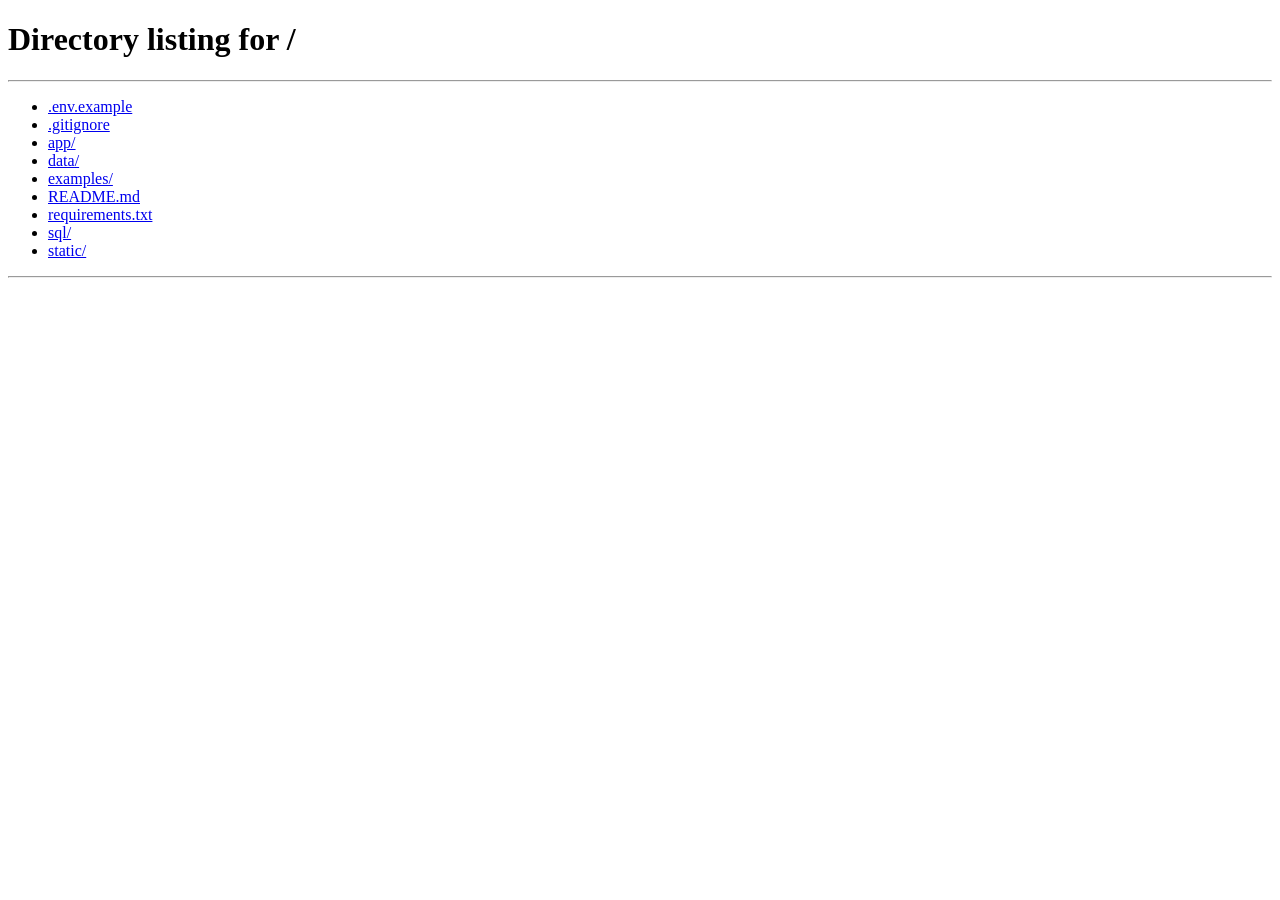
==== static/gaokao.html @ bb6f41b4 "Initial commit: Life Choice Advisor multi-agent advisory system" ====
<!DOCTYPE html>
<html lang="zh-CN">
<head>
  <meta charset="UTF-8">
  <meta name="viewport" content="width=device-width, initial-scale=1.0">
  <title>高考志愿问卷 — Life Choice Advisor</title>
  <link rel="stylesheet" href="/static/css/style.css">
</head>
<body>
  <div class="container">
    <header>
      <a href="/" class="logo">Life <span>Choice</span> Advisor</a>
      <nav>
        <a href="/gaokao" class="active">高考志愿</a>
        <a href="/career">职业选择</a>
        <a href="/history">历史报告</a>
        <span id="user-info" class="user-info"></span>
        <a href="#" id="nav-logout" onclick="logout(); return false;">登出</a>
      </nav>
    </header>

    <form id="gaokao-form">
      <div class="card">
        <h2>基本信息</h2>
        <div class="grid-2">
          <div>
            <label>高考省份 *</label>
            <input name="province" required placeholder="广东">
          </div>
          <div>
            <label>高考年份 *</label>
            <input name="exam_year" type="number" required value="2026">
          </div>
          <div>
            <label>科类/选科 *</label>
            <input name="subject_track" required placeholder="物理类">
          </div>
          <div>
            <label>高考总分 *</label>
            <input name="total_score" type="number" required placeholder="612">
          </div>
          <div>
            <label>全省位次（可选）</label>
            <input name="rank" type="number" placeholder="8500">
          </div>
        </div>
      </div>

      <div class="card">
        <h2>兴趣与性格</h2>
        <label>兴趣方向（逗号分隔）</label>
        <input name="interests" placeholder="编程, 数学, 设计">
        <label>性格特点（逗号分隔）</label>
        <input name="personality_traits" placeholder="逻辑清晰, 偏内向">
        <label>MBTI（可选）</label>
        <input name="mbti" placeholder="INTJ">
        <label>意向地区（逗号分隔）</label>
        <input name="preferred_regions" placeholder="广州, 深圳, 上海">
        <label>不想学的专业（逗号分隔）</label>
        <input name="excluded_majors" placeholder="医学, 土木">
      </div>

      <div class="card">
        <h2>心理与家庭</h2>
        <label>心理素质说明</label>
        <textarea name="psychological_notes" placeholder="抗压能力、社交偏好、适应新环境能力…"></textarea>
        <label>家庭约束</label>
        <textarea name="family_constraints" placeholder="经济、地域、父母期望…"></textarea>
        <label>其他补充</label>
        <textarea name="extra_notes"></textarea>
      </div>

      <div id="status" class="status-bar info hidden"></div>
      <button type="submit" class="btn btn-primary" id="submit-btn">提交分析（约 2-4 分钟）</button>
    </form>

    <div id="result" class="card hidden"></div>
  </div>
  <script src="/static/js/common.js"></script>
  <script>
    if (!requireAuth()) throw new Error("auth");

    document.getElementById("gaokao-form").addEventListener("submit", async (e) => {
      e.preventDefault();
      const btn = document.getElementById("submit-btn");
      const status = document.getElementById("status");
      const result = document.getElementById("result");
      btn.disabled = true;
      showStatus(status, "5 位专家 Agent 并行协作 + 辩论协调中，请耐心等待…", "info");
      result.classList.add("hidden");

      const fd = new FormData(e.target);
      const payload = {
        province: fd.get("province"),
        exam_year: parseInt(fd.get("exam_year"), 10),
        subject_track: fd.get("subject_track"),
        total_score: parseInt(fd.get("total_score"), 10),
        rank: fd.get("rank") ? parseInt(fd.get("rank"), 10) : null,
        interests: splitList(fd.get("interests")),
        personality_traits: splitList(fd.get("personality_traits")),
        mbti: fd.get("mbti") || null,
        preferred_regions: splitList(fd.get("preferred_regions")),
        excluded_majors: splitList(fd.get("excluded_majors")),
        psychological_notes: fd.get("psychological_notes") || null,
        family_constraints: fd.get("family_constraints") || null,
        extra_notes: fd.get("extra_notes") || null,
      };

      try {
        const data = await api("/api/gaokao/advise", {
          method: "POST",
          body: JSON.stringify(payload),
        });
        showStatus(status, "分析完成！报告已保存。", "success");
        result.classList.remove("hidden");
        renderReport(result, data);
      } catch (err) {
        showStatus(status, err.message, "error");
      } finally {
        btn.disabled = false;
      }
    });
  </script>
</body>
</html>
---- static/css/style.css ----
:root {
  --bg: #0f1419;
  --card: #1a2332;
  --border: #2d3a4f;
  --text: #e7ecf3;
  --muted: #8b9cb3;
  --primary: #3b82f6;
  --primary-hover: #2563eb;
  --accent: #10b981;
  --radius: 12px;
  font-family: "Segoe UI", "PingFang SC", "Microsoft YaHei", sans-serif;
}

* { box-sizing: border-box; margin: 0; padding: 0; }

body {
  background: var(--bg);
  color: var(--text);
  min-height: 100vh;
  line-height: 1.6;
}

a { color: var(--primary); text-decoration: none; }

.container { max-width: 960px; margin: 0 auto; padding: 24px 16px 48px; }

header {
  display: flex;
  justify-content: space-between;
  align-items: center;
  padding: 16px 0 32px;
  border-bottom: 1px solid var(--border);
  margin-bottom: 32px;
  flex-wrap: wrap;
  gap: 12px;
}

.logo { font-size: 1.25rem; font-weight: 700; }
.logo span { color: var(--primary); }

nav a { margin-left: 16px; color: var(--muted); font-size: 0.95rem; }
nav a.active { color: var(--text); }

.card {
  background: var(--card);
  border: 1px solid var(--border);
  border-radius: var(--radius);
  padding: 28px;
  margin-bottom: 24px;
}

.card h2 { font-size: 1.15rem; margin-bottom: 20px; }

.grid-2 { display: grid; grid-template-columns: 1fr 1fr; gap: 16px; }
@media (max-width: 640px) { .grid-2 { grid-template-columns: 1fr; } }

label { display: block; font-size: 0.85rem; color: var(--muted); margin-bottom: 6px; }

input, select, textarea {
  width: 100%;
  padding: 10px 12px;
  background: var(--bg);
  border: 1px solid var(--border);
  border-radius: 8px;
  color: var(--text);
  font-size: 0.95rem;
  margin-bottom: 16px;
}

textarea { min-height: 80px; resize: vertical; }

.btn {
  padding: 12px 24px;
  border: none;
  border-radius: 8px;
  font-size: 0.95rem;
  cursor: pointer;
}

.btn-primary { background: var(--primary); color: #fff; }
.btn-primary:hover { background: var(--primary-hover); }
.btn-primary:disabled { opacity: 0.5; cursor: not-allowed; }

.hero { text-align: center; padding: 48px 0; }
.hero h1 { font-size: 2rem; margin-bottom: 12px; }
.hero p { color: var(--muted); max-width: 560px; margin: 0 auto 32px; }

.cards-row { display: grid; grid-template-columns: 1fr 1fr; gap: 20px; }
@media (max-width: 640px) { .cards-row { grid-template-columns: 1fr; } }

.feature-card {
  background: var(--card);
  border: 1px solid var(--border);
  border-radius: var(--radius);
  padding: 28px;
  text-align: center;
}

.feature-card p { color: var(--muted); font-size: 0.9rem; margin: 12px 0 20px; }

.login-box { max-width: 400px; margin: 40px auto; }

.status-bar {
  padding: 10px 14px;
  border-radius: 8px;
  margin-bottom: 16px;
  font-size: 0.9rem;
}

.status-bar.info { background: #1e3a5f; color: #93c5fd; }
.status-bar.error { background: #3f1d1d; color: #fca5a5; }
.status-bar.success { background: #14532d; color: #86efac; }

.result-section { margin-top: 24px; }
.result-section h3 { margin: 16px 0 8px; }
.result-section ul { padding-left: 20px; color: var(--muted); }
.result-section pre {
  background: var(--bg);
  border: 1px solid var(--border);
  border-radius: 8px;
  padding: 16px;
  white-space: pre-wrap;
  max-height: 480px;
  overflow-y: auto;
  font-size: 0.85rem;
}

.report-list { list-style: none; }
.report-list li {
  padding: 16px;
  border: 1px solid var(--border);
  border-radius: 8px;
  margin-bottom: 12px;
  cursor: pointer;
}
.report-list li:hover { border-color: var(--primary); }
.report-list .meta { font-size: 0.8rem; color: var(--muted); margin-top: 4px; }

.tag { display: inline-block; padding: 2px 8px; border-radius: 4px; font-size: 0.75rem; }
.tag-gaokao { background: #1e3a5f; color: #93c5fd; }
.tag-career { background: #14532d; color: #86efac; }

.user-info { font-size: 0.85rem; color: var(--muted); }
.hidden { display: none !important; }
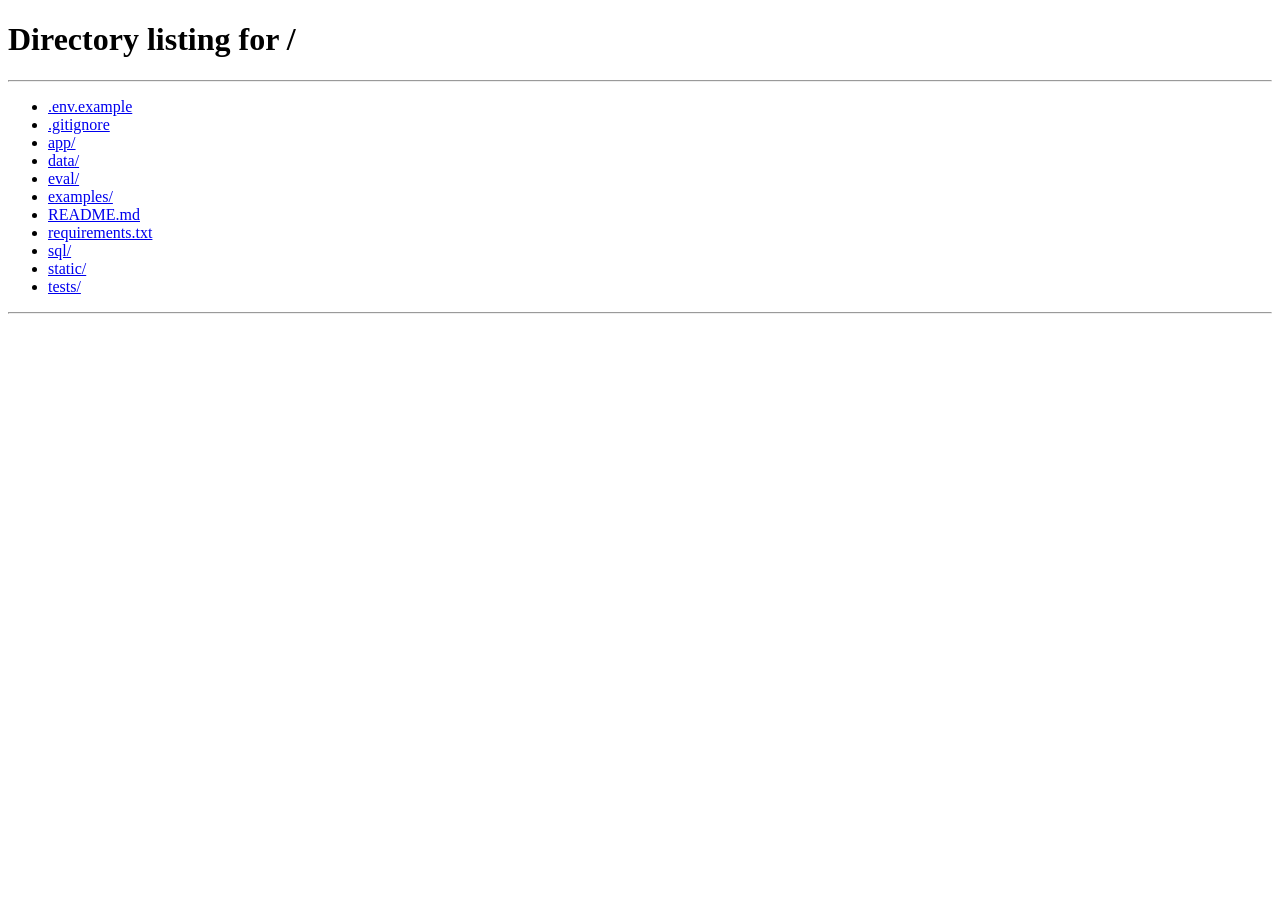
==== commit 41ca3666: "feat: RAG 工程化、Tool Calling、SSE 流式与报告导入" ====
--- a/static/gaokao.html
+++ b/static/gaokao.html
@@ -19,13 +19,22 @@
       </nav>
     </header>
 
+    <div class="card" id="import-card">
+      <h2>导入心理测评报告（推荐）</h2>
+      <p class="hint">上传 PDF 或图片（含表格、参考标准）。系统 OCR + 语义重叠分块解析，无需重复填写下方心理测评项。</p>
+      <input type="file" id="report-file" accept=".pdf,image/png,image/jpeg,image/webp,image/bmp">
+      <button type="button" class="btn btn-secondary" id="import-btn">解析报告</button>
+      <div id="import-preview" class="hidden"></div>
+    </div>
+
     <form id="gaokao-form">
-      <div class="card">
-        <h2>基本信息</h2>
+      <div class="card" id="basic-card">
+        <h2>高考基本信息</h2>
+        <p class="hint">若测评报告已含分数/省份会自动填充；否则请补充以下必填项。</p>
         <div class="grid-2">
           <div>
             <label>高考省份 *</label>
-            <input name="province" required placeholder="广东">
+            <input name="province" required placeholder="广东" value="广东">
           </div>
           <div>
             <label>高考年份 *</label>
@@ -33,45 +42,52 @@
           </div>
           <div>
             <label>科类/选科 *</label>
-            <input name="subject_track" required placeholder="物理类">
+            <input name="subject_track" required placeholder="物理类" value="物理类">
           </div>
           <div>
             <label>高考总分 *</label>
-            <input name="total_score" type="number" required placeholder="612">
+            <input name="total_score" type="number" required placeholder="612" value="612">
           </div>
           <div>
             <label>全省位次（可选）</label>
-            <input name="rank" type="number" placeholder="8500">
+            <input name="rank" type="number" placeholder="8500" value="8500">
           </div>
         </div>
       </div>
 
-      <div class="card">
-        <h2>兴趣与性格</h2>
+      <div class="card" id="psych-card">
+        <h2>兴趣与性格（可导入报告后跳过）</h2>
         <label>兴趣方向（逗号分隔）</label>
-        <input name="interests" placeholder="编程, 数学, 设计">
+        <input name="interests" placeholder="编程, 数学, 设计" value="编程, 数学, 解决问题">
         <label>性格特点（逗号分隔）</label>
-        <input name="personality_traits" placeholder="逻辑清晰, 偏内向">
+        <input name="personality_traits" placeholder="逻辑清晰, 偏内向" value="逻辑清晰, 偏内向, 喜欢深度思考">
         <label>MBTI（可选）</label>
-        <input name="mbti" placeholder="INTJ">
+        <input name="mbti" placeholder="INTJ" value="INTJ">
         <label>意向地区（逗号分隔）</label>
-        <input name="preferred_regions" placeholder="广州, 深圳, 上海">
+        <input name="preferred_regions" placeholder="广州, 深圳, 上海" value="广州, 深圳, 上海">
         <label>不想学的专业（逗号分隔）</label>
-        <input name="excluded_majors" placeholder="医学, 土木">
+        <input name="excluded_majors" placeholder="医学, 土木" value="医学, 土木">
       </div>
 
       <div class="card">
         <h2>心理与家庭</h2>
         <label>心理素质说明</label>
-        <textarea name="psychological_notes" placeholder="抗压能力、社交偏好、适应新环境能力…"></textarea>
+        <textarea name="psychological_notes" placeholder="抗压能力、社交偏好、适应新环境能力…">抗压能力中等，对新环境适应较快，不太喜欢频繁社交</textarea>
         <label>家庭约束</label>
-        <textarea name="family_constraints" placeholder="经济、地域、父母期望…"></textarea>
+        <textarea name="family_constraints" placeholder="经济、地域、父母期望…">希望留在华南，学费可接受公办本科</textarea>
         <label>其他补充</label>
         <textarea name="extra_notes"></textarea>
       </div>
 
+      <div id="progress-panel" class="progress-panel hidden">
+        <h3>分析进度</h3>
+        <ul id="progress-steps" class="progress-steps"></ul>
+      </div>
       <div id="status" class="status-bar info hidden"></div>
-      <button type="submit" class="btn btn-primary" id="submit-btn">提交分析（约 2-4 分钟）</button>
+      <div class="form-actions">
+        <button type="submit" class="btn btn-primary" id="submit-btn">提交分析（约 2-4 分钟）</button>
+        <button type="button" class="btn btn-secondary hidden" id="cancel-btn">停止分析</button>
+      </div>
     </form>
 
     <div id="result" class="card hidden"></div>
@@ -80,45 +96,55 @@
   <script>
     if (!requireAuth()) throw new Error("auth");
 
-    document.getElementById("gaokao-form").addEventListener("submit", async (e) => {
-      e.preventDefault();
-      const btn = document.getElementById("submit-btn");
-      const status = document.getElementById("status");
-      const result = document.getElementById("result");
-      btn.disabled = true;
-      showStatus(status, "5 位专家 Agent 并行协作 + 辩论协调中，请耐心等待…", "info");
-      result.classList.add("hidden");
+    let importedReportContext = null;
 
-      const fd = new FormData(e.target);
-      const payload = {
-        province: fd.get("province"),
-        exam_year: parseInt(fd.get("exam_year"), 10),
-        subject_track: fd.get("subject_track"),
-        total_score: parseInt(fd.get("total_score"), 10),
-        rank: fd.get("rank") ? parseInt(fd.get("rank"), 10) : null,
-        interests: splitList(fd.get("interests")),
-        personality_traits: splitList(fd.get("personality_traits")),
-        mbti: fd.get("mbti") || null,
-        preferred_regions: splitList(fd.get("preferred_regions")),
-        excluded_majors: splitList(fd.get("excluded_majors")),
-        psychological_notes: fd.get("psychological_notes") || null,
-        family_constraints: fd.get("family_constraints") || null,
-        extra_notes: fd.get("extra_notes") || null,
-      };
+    bindReportImport({
+      fileInputId: "report-file",
+      buttonId: "import-btn",
+      previewId: "import-preview",
+      advisoryType: "gaokao",
+      hideSelectors: ["#psych-card"],
+      onParsed(data) {
+        importedReportContext = data.report_context;
+        const p = data.gaokao_profile || data.gaokaoProfile;
+        if (!p) return;
+        const form = document.getElementById("gaokao-form");
+        setInputValue(form, "province", p.province);
+        setInputValue(form, "exam_year", p.exam_year);
+        setInputValue(form, "subject_track", p.subject_track);
+        setInputValue(form, "total_score", p.total_score);
+        setInputValue(form, "rank", p.rank);
+        setInputValue(form, "interests", p.interests);
+        setInputValue(form, "personality_traits", p.personality_traits);
+        setInputValue(form, "mbti", p.mbti);
+        setInputValue(form, "preferred_regions", p.preferred_regions);
+        setInputValue(form, "psychological_notes", p.psychological_notes);
+        setInputValue(form, "extra_notes", p.extra_notes);
+      },
+    });
 
-      try {
-        const data = await api("/api/gaokao/advise", {
-          method: "POST",
-          body: JSON.stringify(payload),
-        });
-        showStatus(status, "分析完成！报告已保存。", "success");
-        result.classList.remove("hidden");
-        renderReport(result, data);
-      } catch (err) {
-        showStatus(status, err.message, "error");
-      } finally {
-        btn.disabled = false;
-      }
+    bindAdvisoryForm({
+      formId: "gaokao-form",
+      endpoint: "/api/gaokao/advise",
+      getImportContext: () => importedReportContext,
+      runningMessage: "5 位专家 Agent 并行协作 + 辩论协调中，可随时点击「停止分析」取消…",
+      buildPayload(fd) {
+        return {
+          province: fd.get("province"),
+          exam_year: parseInt(fd.get("exam_year"), 10),
+          subject_track: fd.get("subject_track"),
+          total_score: parseInt(fd.get("total_score"), 10),
+          rank: fd.get("rank") ? parseInt(fd.get("rank"), 10) : null,
+          interests: splitList(fd.get("interests")),
+          personality_traits: splitList(fd.get("personality_traits")),
+          mbti: fd.get("mbti") || null,
+          preferred_regions: splitList(fd.get("preferred_regions")),
+          excluded_majors: splitList(fd.get("excluded_majors")),
+          psychological_notes: fd.get("psychological_notes") || null,
+          family_constraints: fd.get("family_constraints") || null,
+          extra_notes: fd.get("extra_notes") || null,
+        };
+      },
     });
   </script>
 </body>
--- a/static/css/style.css
+++ b/static/css/style.css
@@ -81,6 +81,20 @@
 .btn-primary:hover { background: var(--primary-hover); }
 .btn-primary:disabled { opacity: 0.5; cursor: not-allowed; }
 
+.btn-secondary {
+  background: transparent;
+  color: var(--muted);
+  border: 1px solid var(--border);
+}
+.btn-secondary:hover { color: var(--text); border-color: var(--muted); }
+
+.form-actions {
+  display: flex;
+  gap: 12px;
+  flex-wrap: wrap;
+  align-items: center;
+}
+
 .hero { text-align: center; padding: 48px 0; }
 .hero h1 { font-size: 2rem; margin-bottom: 12px; }
 .hero p { color: var(--muted); max-width: 560px; margin: 0 auto 32px; }
@@ -142,3 +156,36 @@
 
 .user-info { font-size: 0.85rem; color: var(--muted); }
 .hidden { display: none !important; }
+
+.progress-panel {
+  background: var(--card);
+  border: 1px solid var(--border);
+  border-radius: var(--radius);
+  padding: 16px 20px;
+  margin-bottom: 16px;
+}
+.progress-panel h3 { font-size: 0.95rem; margin-bottom: 12px; color: var(--muted); }
+.progress-steps { list-style: none; }
+.progress-steps li {
+  padding: 6px 0;
+  font-size: 0.9rem;
+  border-bottom: 1px dashed var(--border);
+}
+.progress-steps li:last-child { border-bottom: none; }
+.progress-running { color: #93c5fd; }
+.progress-done { color: #86efac; }
+.progress-info { color: var(--muted); }
+
+.import-preview {
+  background: var(--bg);
+  border: 1px solid var(--border);
+  border-radius: 8px;
+  padding: 12px;
+  max-height: 200px;
+  overflow-y: auto;
+  font-size: 0.85rem;
+  white-space: pre-wrap;
+  margin-top: 8px;
+}
+.hint { color: var(--muted); font-size: 0.9rem; margin-bottom: 12px; }
+.hint-warn { color: #fbbf24; font-size: 0.9rem; margin-top: 8px; }
